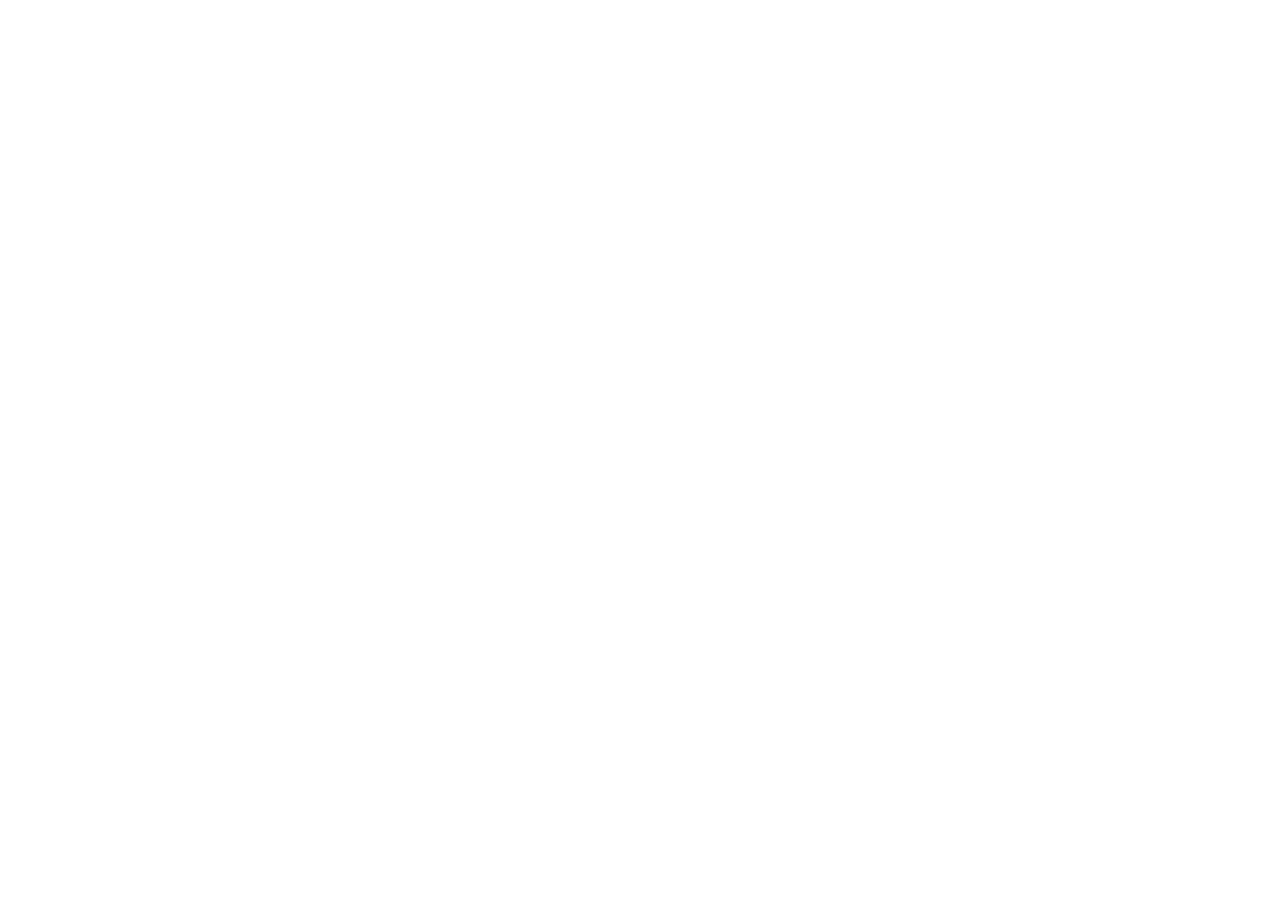
==== index.html @ 550588af "first commit" ====
<!DOCTYPE html>
<html lang="en">
<head>
    <meta charset="UTF-8">
    <meta name="viewport" content="width=device-width, initial-scale=1.0">
    <link rel="stylesheet" type="text/css" href="style.css">
    <meta http-equiv="X-UA-Compatible" content="ie=edge">
    <title>Document</title>
</head>
<body>
    
</body>
</html>
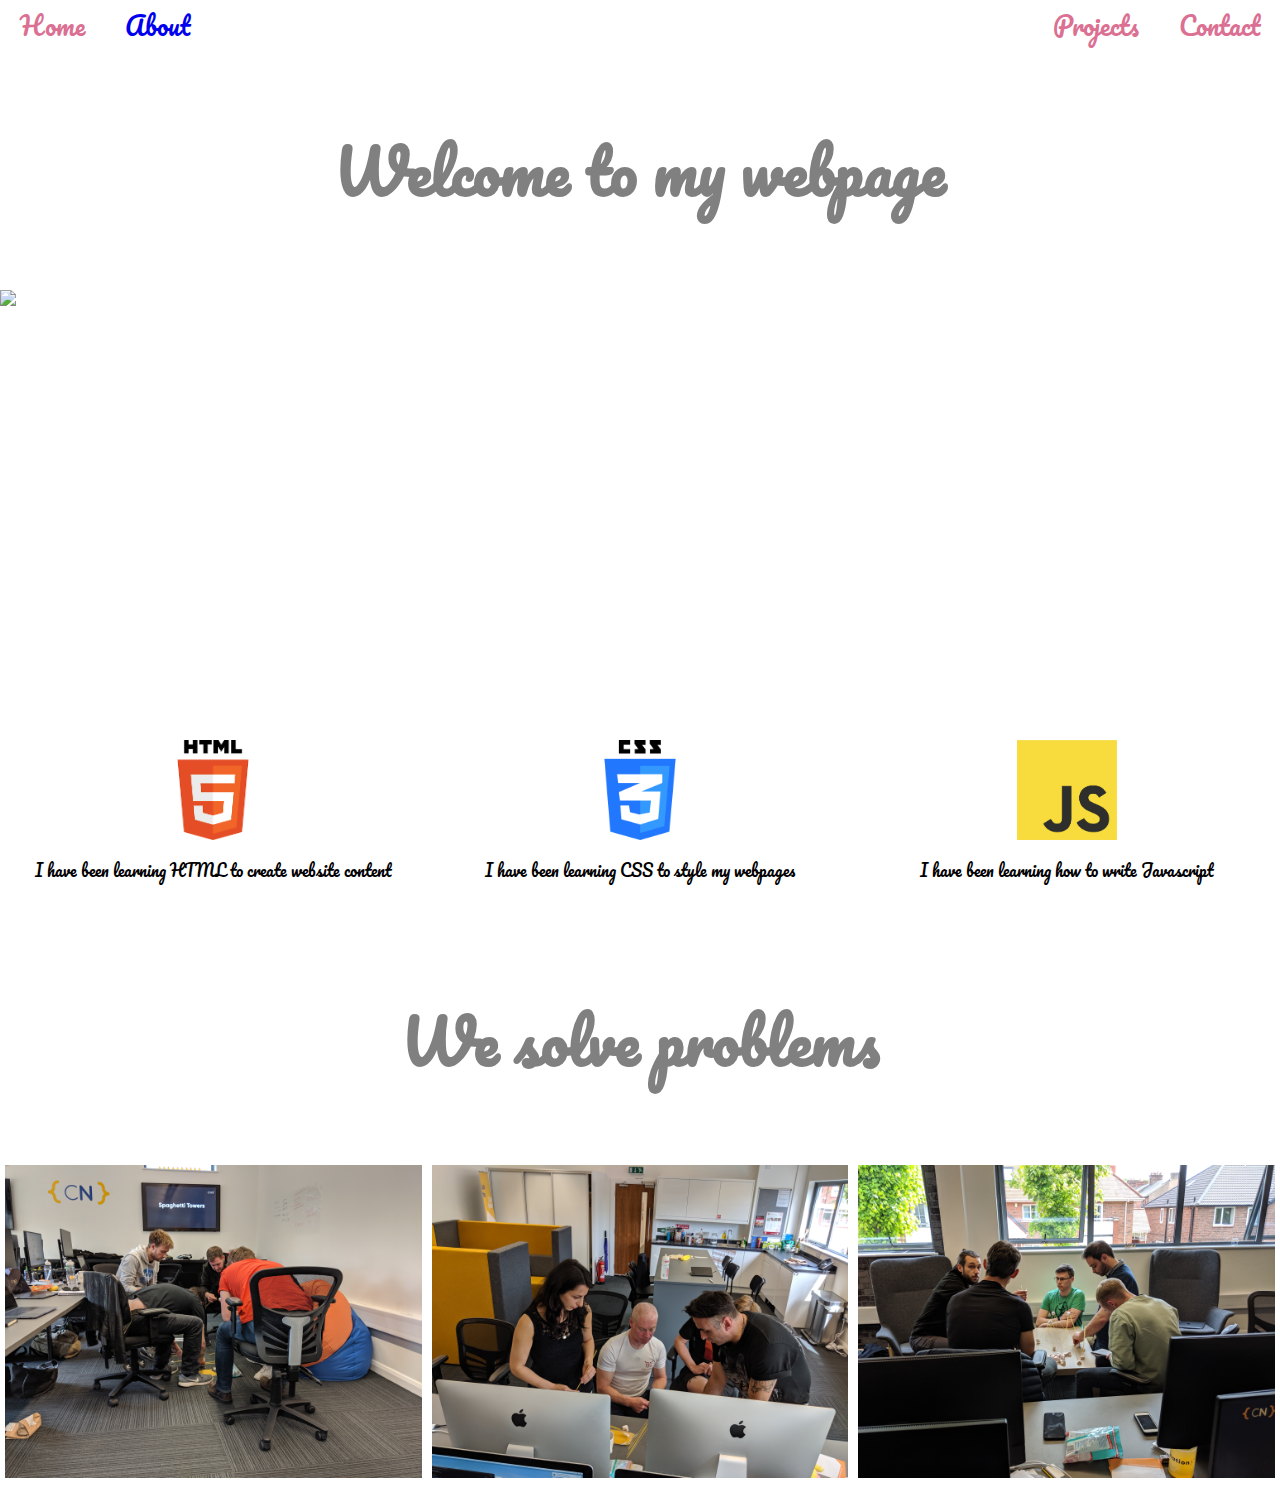
==== commit 7252ebfd: "made some changes" ====
--- a/index.html
+++ b/index.html
@@ -8,6 +8,55 @@
     <title>Document</title>
 </head>
 <body>
-    
+    <nav id="nav-container">
+        <div id="left-side"> 
+            <li>Home</li>
+            <a href="About.html"><li>About</li></a>
+        </div>
+        <div id="right-side">
+            <li>Projects</li>
+            <li>Contact</li>
+        </div>
+    </nav>
+    <div class="intro">
+        <h1>Welcome to my webpage</h1>
+    </div>
+    <div id="hero">
+        <img id="hero-image" src="assets/assets/cnrandom.jpg" />
+    </div>
+
+    <div id="myStack">
+        <div>
+            <img class="logo" src="assets/assets/html5.png" />
+            <p>I have been learning HTML to create website content</p>
+             </div>
+            <div>
+            <img class="logo" src="assets/assets/css3.png" />
+            <p>I have been learning CSS to style my webpages</p>
+             </div>
+            <div>
+            <img class="logo" src="assets/assets/js.jpg"/>
+            <p>I have been learning how to write Javascript</p>
+             </div>
+            </div>
+            
+        </div>
+        
+        <div class="intro"><h1>We solve problems</h1>
+        </div>
+
+        <div id="imageContainer">
+            <div class="probs">
+                <img src="assets/assets/probs1.jpg" />
+            </div>
+            <div class="probs">
+                <img src="assets/assets/probs2.jpg" />
+            </div>
+
+            <div class="probs">
+                <img src="assets/assets/probs3.jpg">
+            </div>
+       </div>
+ 
 </body>
 </html>--- a/style.css
+++ b/style.css
@@ -0,0 +1,95 @@
+@import url('https://fonts.googleapis.com/css?family=Pacifico&display=swap');
+
+body {
+    margin: 0;
+    padding: 0;
+}
+
+li {
+    list-style-type: none;
+    padding-left: 20px;
+    padding-right: 20px;
+    font-family: 'Pacifico', cursive;
+    font-size: 25px;
+}
+
+#left-side {
+    color: palevioletred;
+    display: flex;
+}
+
+#right-side {
+    color: palevioletred; 
+    display: flex;
+}
+
+#nav-container {
+    display: flex;
+    justify-content: space-between;
+    height: 50px;
+    align-items: center;
+}
+
+#hero {
+    width: 100%;
+    height: 400px;
+    overflow-y: hidden;
+
+}
+
+#hero-image {
+    width: 100%;
+}
+
+.intro {
+    height: 200px;
+    display: flex;
+    justify-content: center;
+    align-items: center;
+    padding: 20px;
+}
+
+.intro h1 {
+    font-family: "Pacifico";
+    color: grey;
+    font-size: 60px;
+}
+
+#myStack {
+    width: 100%;
+    display: flex;
+    margin-top: 30px;
+  
+} 
+
+#myStack div { 
+    width: 33%;
+    display: flex;
+    align-items: center;
+    font-family: "Pacifico";
+    flex-direction: column;
+    padding: 20px;
+}
+
+.logo {
+    width: 100px;
+}
+
+#imageContainer {
+    width: 100%;
+    display: flex;
+    
+}
+
+.probs {
+    width: 50%;
+    padding: 5px;
+}
+
+.probs img {
+    width: 100%;
+}
+
+a {
+    text-decoration: none;
+}